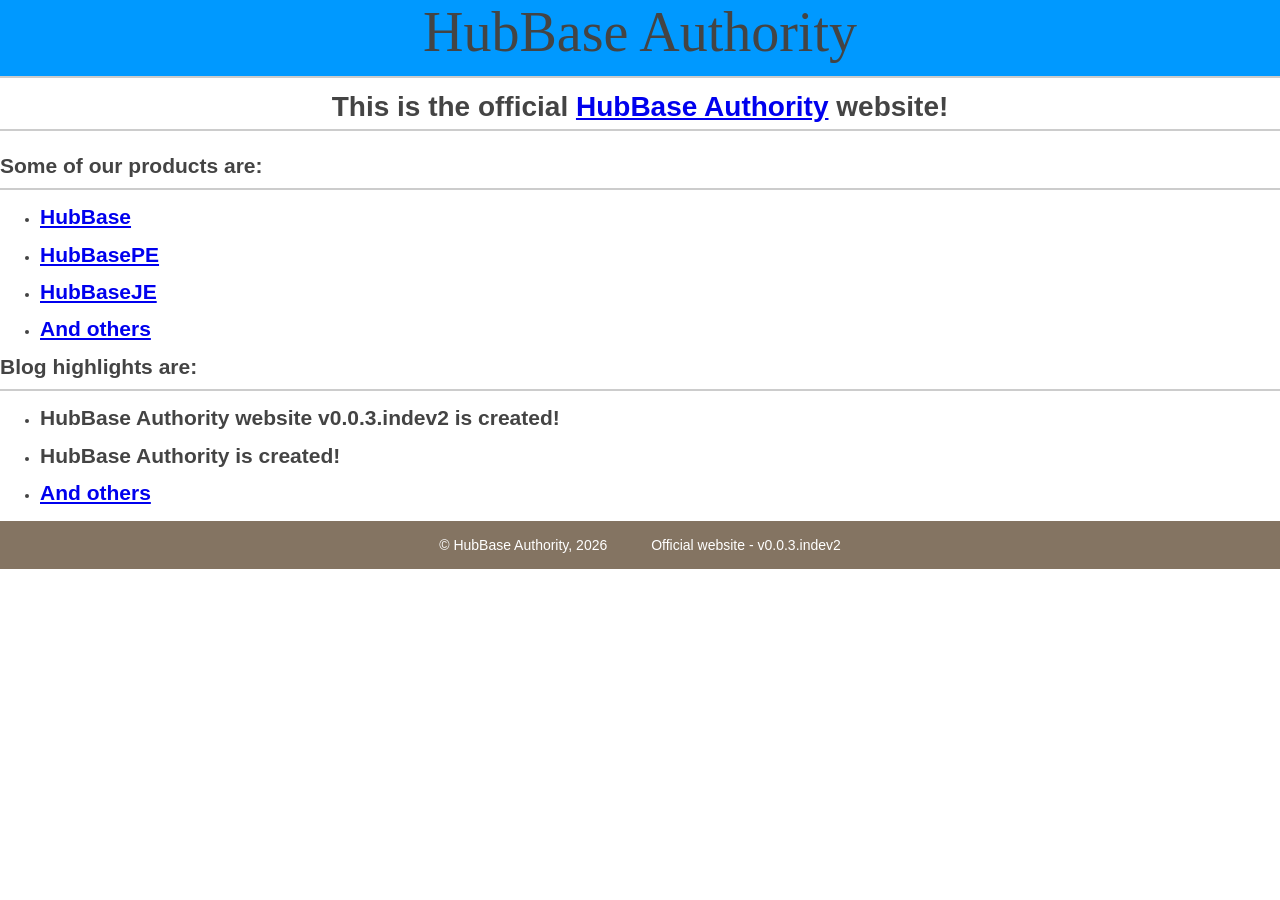
==== index.html @ fc4bd053 "Add files via upload" ====
<!DOCTYPE html>
<html lang = "en">
	<head>
		<meta charset="UTF-8">
		<meta name="keywords" content="HubBase, HubBase-Authority, HubBasePE, HubBaseJE">
		<meta name="description" content="This is the HubBase Authority website, home to: HubBase, HubBasePE and HubBaseJE.">
		<title>Official website - HubBase Authority</title>
		<link href="hubbaseauthority-1.css" rel="stylesheet">
		<link href="hubbaseauthority-2.png" rel="icon">
	</head>
	<body>
	  <header class="pageheader">
	    <h2 class="sitename">HubBase Authority</h2>
	  </header>
	  <main class="startpagemain">
	    <h1 class="sitename"><center>This is the official <a href="https://github.com/HubBase-Authority">HubBase Authority</a> website!</center></h1>
		<section class="products">
		  <h1 class="section-start">Some of our products are:</h1>
	      <ul>
	        <li><h2><a href="index-pr-hb.html">HubBase</a></h2></li>
	        <li><h2><a href="index-pr-hbpe.html">HubBasePE</a></h2></li>
	        <li><h2><a href="index-pr-hbje.html">HubBaseJE</a></h2></li>
			<li><h2><a href="index-products.html">And others</a></h2></li>
		  </ul>
		</section>
		<section class="blog"> 		  
          <h1 class="section-start">Blog highlights are:</h1> 	      
          <ul> 	        
			<li><h2>HubBase Authority website v0.0.3.indev2 is created!</h2></li> 	        
			<li><h2>HubBase Authority is created!</h2></li> 			
			<li><h2><a href="index-blog.html">And others</a></h2></li> 		 
		  </ul>         
        </section>
	  </main>
	  <footer class="site-footer">
	    <div class="container">
          <p>© HubBase Authority, 2026</p>
          <p>Official website - v0.0.3.indev2</p>
		</div>
	  </footer>
	  <script src="hubbaseauthority-1.js"></script>
	</body>
</html>
---- hubbaseauthority-1.css ----
body {
  margin: 0;
  padding: 0;
  font-family: "Arial", sans-serif;
  font-size: 14px;
  line-height: 20px;
  color: #444444;
}

.pageheader .sitename {
  min-width: 550px;
  margin: 0 auto 8px;
  font-family: "Georgia", serif;
  text-align: center;
  font-weight: normal;
  font-size: 56px;
  line-height: 64px;
  border-bottom: 2px solid #cccccc;
  padding-bottom: 12px;
  background: #0099ff;
}


.startpagemain .sitename {
  border-bottom: 2px solid #cccccc;
  padding-bottom: 12px;
  margin-bottom: 25px;
}

.section-start {
  border-bottom: 2px solid #cccccc;
  padding-bottom: 12px;
}

.site-footer {
  min-width: 550px;
  background-color: #847462;
  color: #ffffff;
}

.site-footer .container {
  text-align: center;
}

.site-footer p {
  display: inline-block;
  vertical-align: middle;
  padding: 0 20px;
}
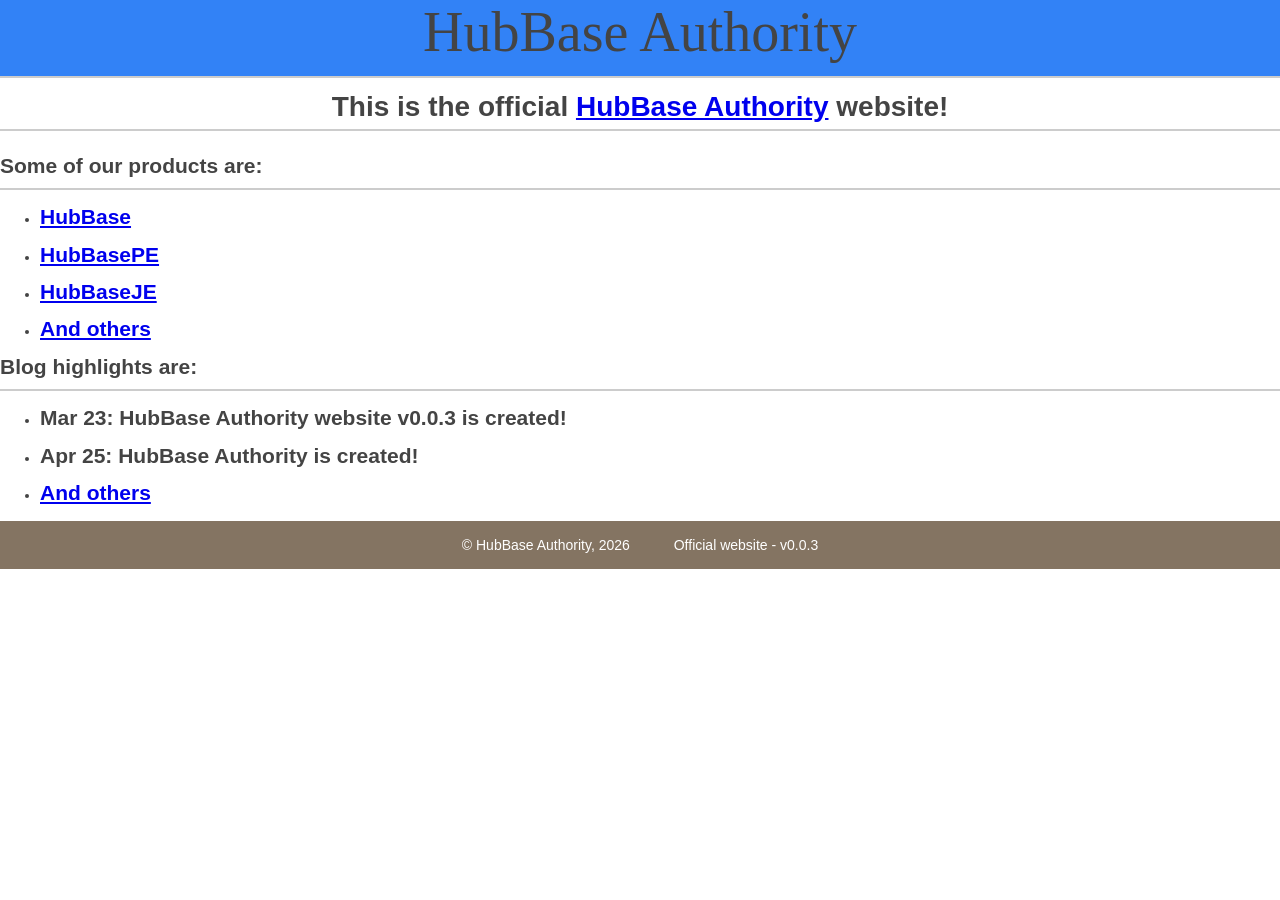
==== commit 1b0aaf2d: "Add files via upload" ====
--- a/index.html
+++ b/index.html
@@ -26,8 +26,8 @@
 		<section class="blog"> 		  
           <h1 class="section-start">Blog highlights are:</h1> 	      
           <ul> 	        
-			<li><h2>HubBase Authority website v0.0.3.indev2 is created!</h2></li> 	        
-			<li><h2>HubBase Authority is created!</h2></li> 			
+			<li><h2>Mar 23: HubBase Authority website v0.0.3 is created!</h2></li> 	        
+			<li><h2>Apr 25: HubBase Authority is created!</h2></li> 			
 			<li><h2><a href="index-blog.html">And others</a></h2></li> 		 
 		  </ul>         
         </section>
@@ -35,7 +35,7 @@
 	  <footer class="site-footer">
 	    <div class="container">
           <p>© HubBase Authority, 2026</p>
-          <p>Official website - v0.0.3.indev2</p>
+          <p>Official website - v0.0.3</p>
 		</div>
 	  </footer>
 	  <script src="hubbaseauthority-1.js"></script>
--- a/hubbaseauthority-1.css
+++ b/hubbaseauthority-1.css
@@ -17,7 +17,7 @@
   line-height: 64px;
   border-bottom: 2px solid #cccccc;
   padding-bottom: 12px;
-  background: #0099ff;
+  background: #3282F6;
 }
 
 
@@ -46,4 +46,8 @@
   display: inline-block;
   vertical-align: middle;
   padding: 0 20px;
+}
+
+.blogpagemain ins {
+	color: #ff00ff;
 }
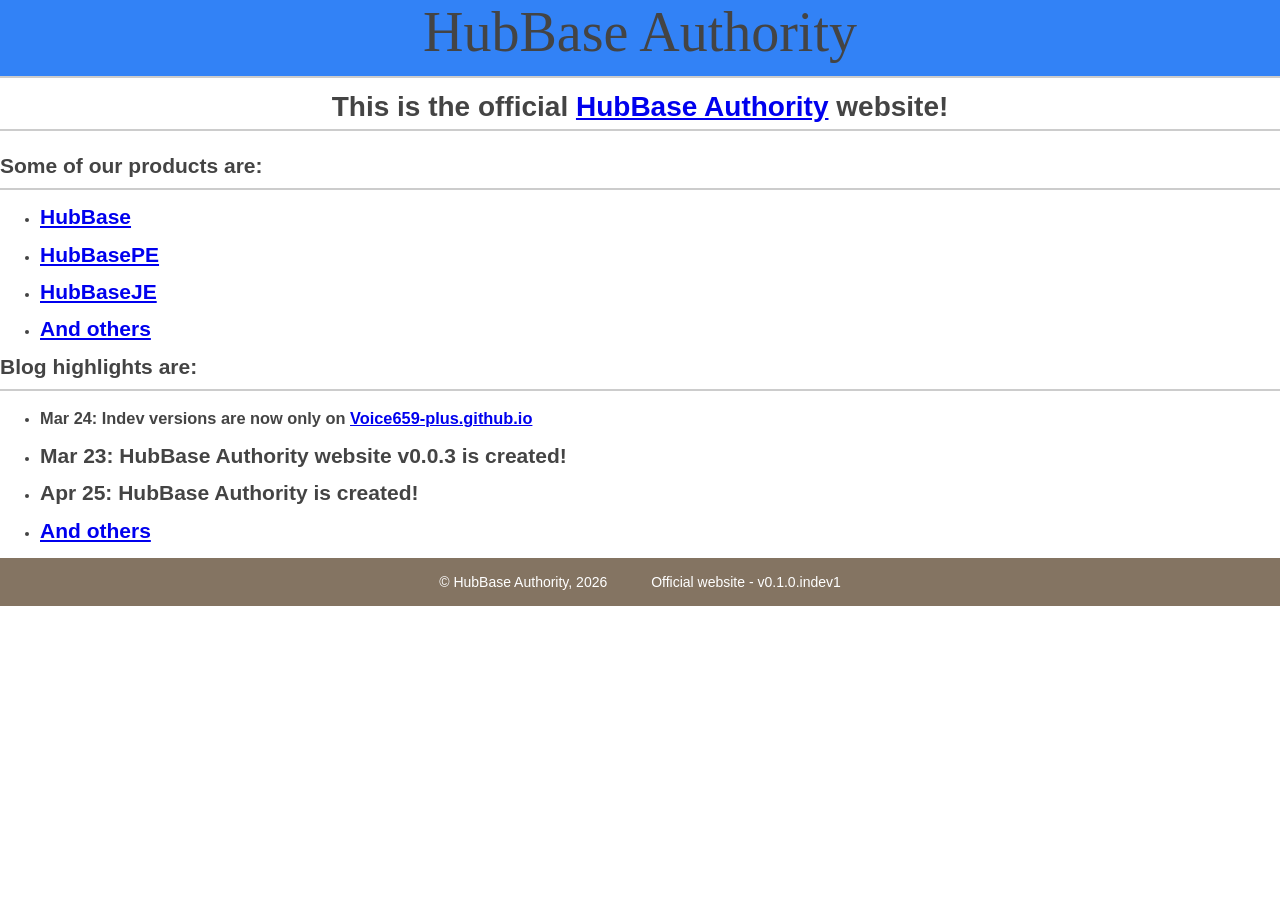
==== commit e7d92fe7: "Add files via upload" ====
--- a/index.html
+++ b/index.html
@@ -25,7 +25,8 @@
 		</section>
 		<section class="blog"> 		  
           <h1 class="section-start">Blog highlights are:</h1> 	      
-          <ul> 	        
+          <ul>
+			<li><h3>Mar 24: Indev versions are now only on <a href="https://voice659-plus.github.io">Voice659-plus.github.io</a></h3></li> 
 			<li><h2>Mar 23: HubBase Authority website v0.0.3 is created!</h2></li> 	        
 			<li><h2>Apr 25: HubBase Authority is created!</h2></li> 			
 			<li><h2><a href="index-blog.html">And others</a></h2></li> 		 
@@ -35,7 +36,7 @@
 	  <footer class="site-footer">
 	    <div class="container">
           <p>© HubBase Authority, 2026</p>
-          <p>Official website - v0.0.3</p>
+          <p>Official website - v0.1.0.indev1</p>
 		</div>
 	  </footer>
 	  <script src="hubbaseauthority-1.js"></script>
--- a/hubbaseauthority-1.css
+++ b/hubbaseauthority-1.css
@@ -48,6 +48,29 @@
   padding: 0 20px;
 }
 
+.site-footer .navigation p {
+  display: inline-block;
+  vertical-align: middle;
+  font-size: 16px;
+  padding: 0 20px;
+}
+
 .blogpagemain ins {
 	color: #ff00ff;
+}
+
+.l {
+	text-align: left;
+}
+
+.l .topage nav{
+	font-size: 16px;
+}
+
+.bp {
+	padding-bottom: 12px;
+}
+
+.ml {
+	margin-left: 30px;
 }
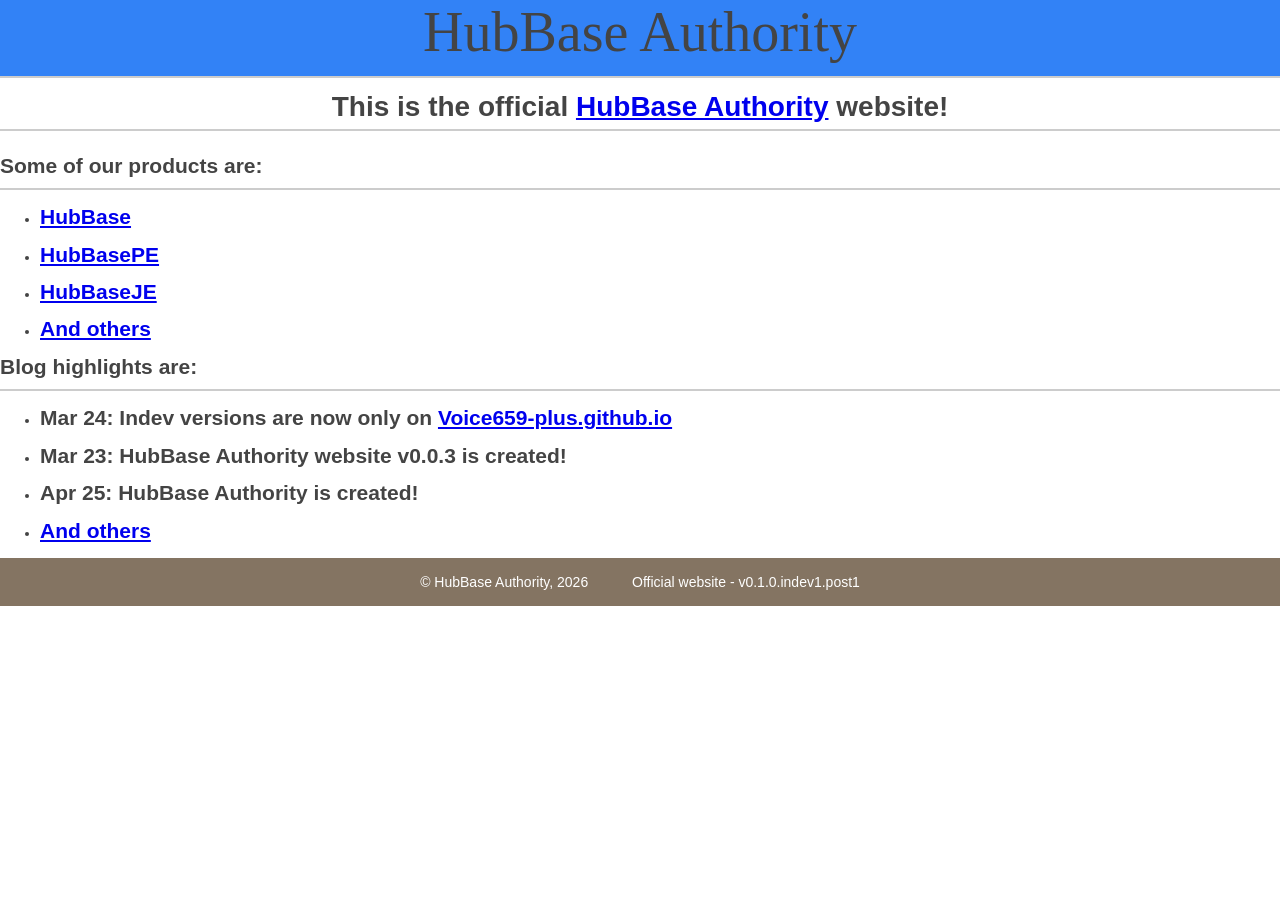
==== commit 054dda0b: "Add files via upload" ====
--- a/index.html
+++ b/index.html
@@ -26,7 +26,7 @@
 		<section class="blog"> 		  
           <h1 class="section-start">Blog highlights are:</h1> 	      
           <ul>
-			<li><h3>Mar 24: Indev versions are now only on <a href="https://voice659-plus.github.io">Voice659-plus.github.io</a></h3></li> 
+			<li><h2>Mar 24: Indev versions are now only on <a href="https://voice659-plus.github.io">Voice659-plus.github.io</a></h2></li> 
 			<li><h2>Mar 23: HubBase Authority website v0.0.3 is created!</h2></li> 	        
 			<li><h2>Apr 25: HubBase Authority is created!</h2></li> 			
 			<li><h2><a href="index-blog.html">And others</a></h2></li> 		 
@@ -36,7 +36,7 @@
 	  <footer class="site-footer">
 	    <div class="container">
           <p>© HubBase Authority, 2026</p>
-          <p>Official website - v0.1.0.indev1</p>
+          <p>Official website - v0.1.0.indev1.post1</p>
 		</div>
 	  </footer>
 	  <script src="hubbaseauthority-1.js"></script>
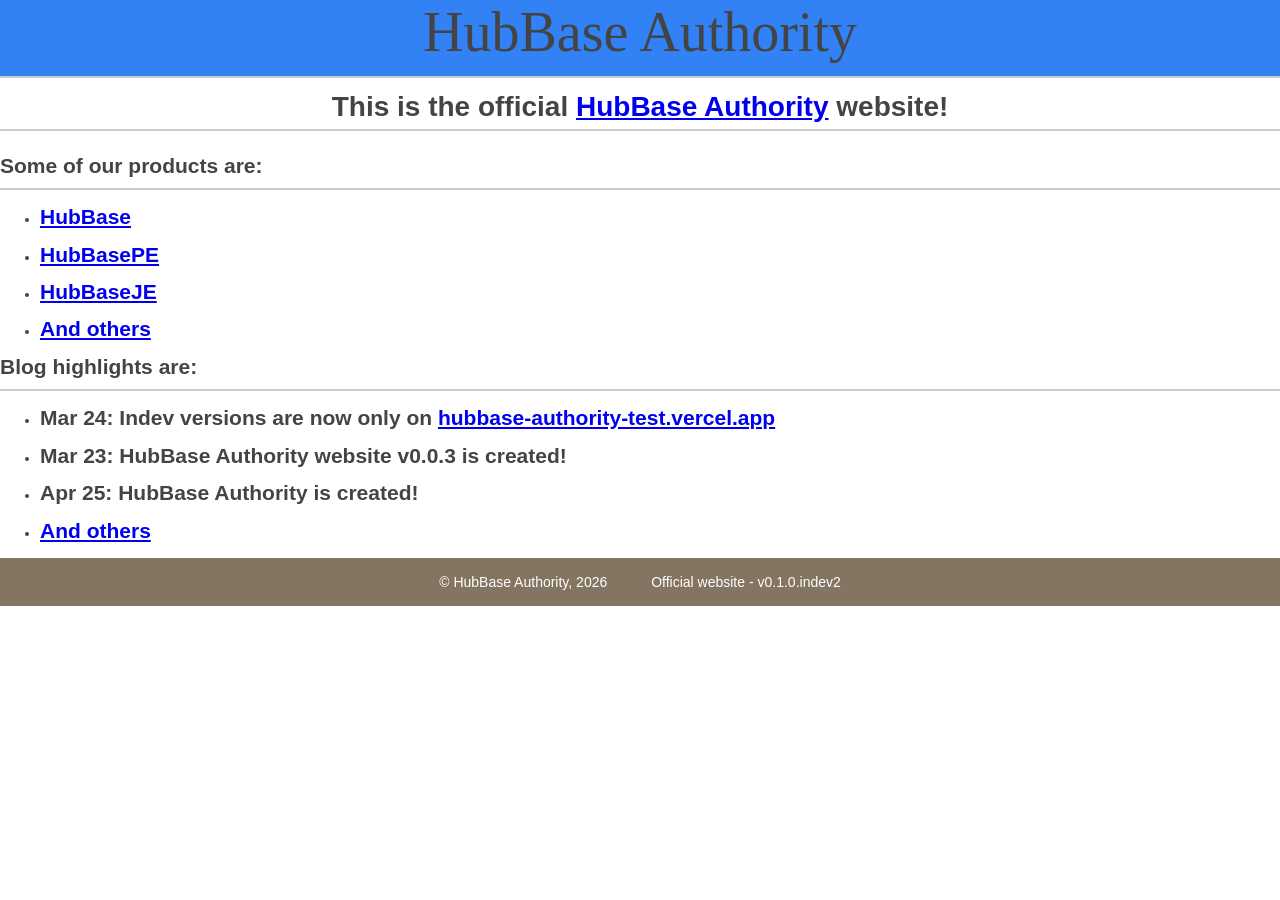
==== commit 12654256: "0.1.0.indev2.test1" ====
--- a/index.html
+++ b/index.html
@@ -26,7 +26,7 @@
 		<section class="blog"> 		  
           <h1 class="section-start">Blog highlights are:</h1> 	      
           <ul>
-			<li><h2>Mar 24: Indev versions are now only on <a href="https://voice659-plus.github.io">Voice659-plus.github.io</a></h2></li> 
+			<li><h2>Mar 24: Indev versions are now only on <a href="https://hubbase-authority-test.vercel.app">hubbase-authority-test.vercel.app</a></h2></li> 
 			<li><h2>Mar 23: HubBase Authority website v0.0.3 is created!</h2></li> 	        
 			<li><h2>Apr 25: HubBase Authority is created!</h2></li> 			
 			<li><h2><a href="index-blog.html">And others</a></h2></li> 		 
@@ -36,7 +36,7 @@
 	  <footer class="site-footer">
 	    <div class="container">
           <p>© HubBase Authority, 2026</p>
-          <p>Official website - v0.1.0.indev1.post1</p>
+          <p>Official website - v0.1.0.indev2</p>
 		</div>
 	  </footer>
 	  <script src="hubbaseauthority-1.js"></script>
--- a/hubbaseauthority-1.css
+++ b/hubbaseauthority-1.css
@@ -73,4 +73,5 @@
 
 .ml {
 	margin-left: 30px;
-}+}
+
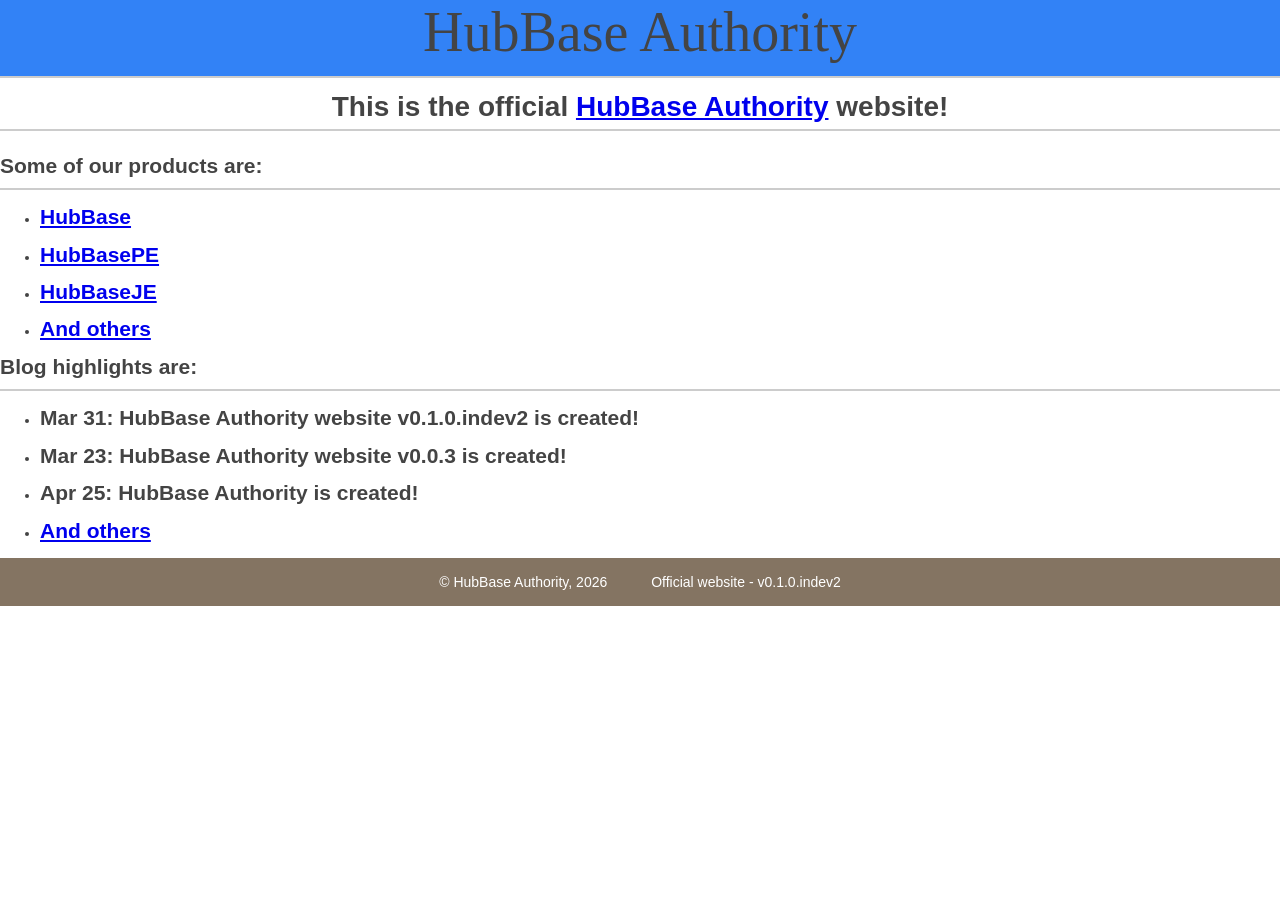
==== commit d89da910: "0.1.0.indev2" ====
--- a/index.html
+++ b/index.html
@@ -26,7 +26,7 @@
 		<section class="blog"> 		  
           <h1 class="section-start">Blog highlights are:</h1> 	      
           <ul>
-			<li><h2>Mar 24: Indev versions are now only on <a href="https://hubbase-authority-test.vercel.app">hubbase-authority-test.vercel.app</a></h2></li> 
+			<li><h2>Mar 31: HubBase Authority website v0.1.0.indev2 is created!</h2></li> 
 			<li><h2>Mar 23: HubBase Authority website v0.0.3 is created!</h2></li> 	        
 			<li><h2>Apr 25: HubBase Authority is created!</h2></li> 			
 			<li><h2><a href="index-blog.html">And others</a></h2></li> 		 
--- a/hubbaseauthority-1.css
+++ b/hubbaseauthority-1.css
@@ -75,3 +75,7 @@
 	margin-left: 30px;
 }
 
+.section-end {
+  border-top: 2px solid #cccccc;
+  padding-top: 12px;
+}
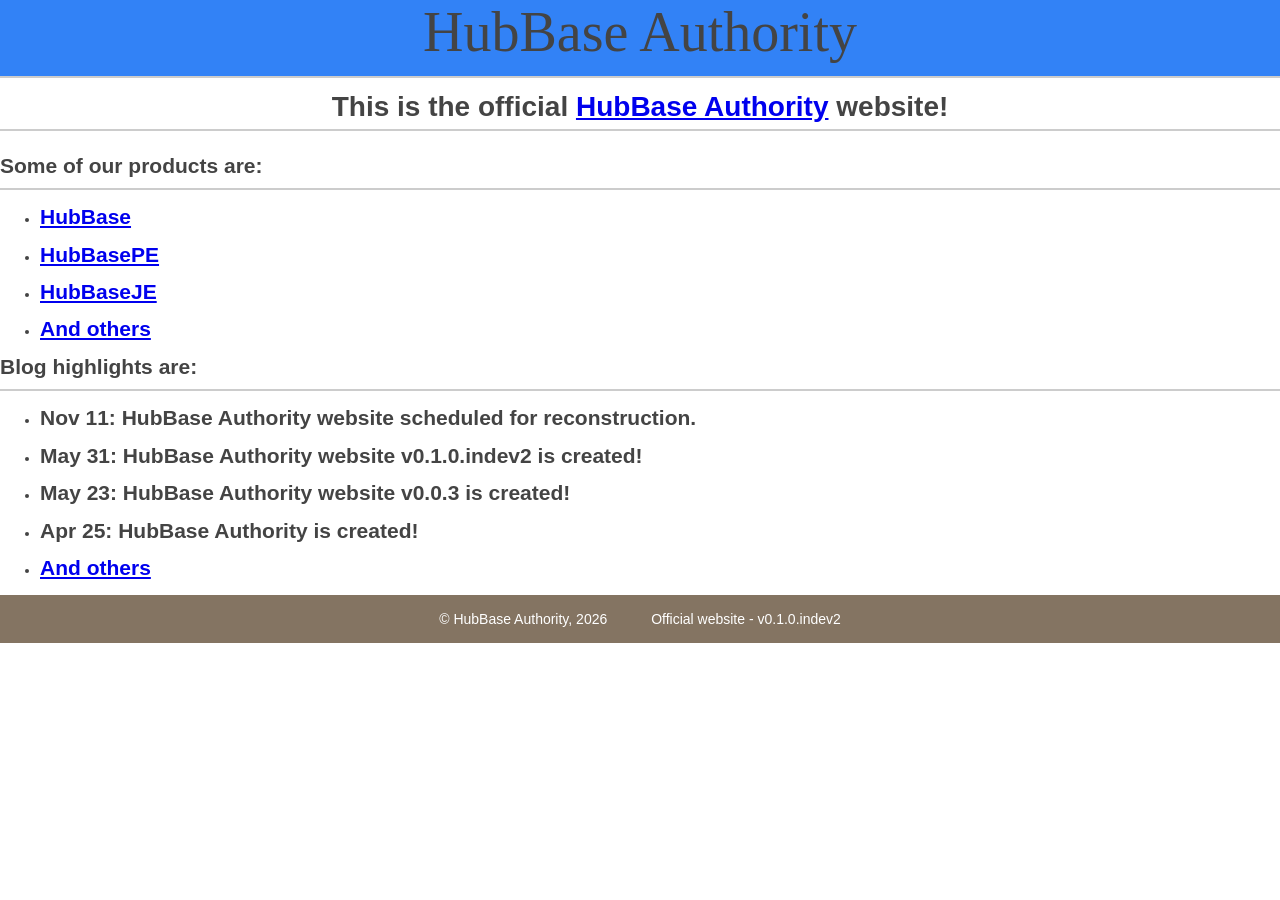
==== commit c11db457: "Post-EOL maintenance wave 1" ====
--- a/index.html
+++ b/index.html
@@ -26,8 +26,9 @@
 		<section class="blog"> 		  
           <h1 class="section-start">Blog highlights are:</h1> 	      
           <ul>
-			<li><h2>Mar 31: HubBase Authority website v0.1.0.indev2 is created!</h2></li> 
-			<li><h2>Mar 23: HubBase Authority website v0.0.3 is created!</h2></li> 	        
+			<li><h2>Nov 11: HubBase Authority website scheduled for reconstruction.</h2></li>
+			<li><h2>May 31: HubBase Authority website v0.1.0.indev2 is created!</h2></li> 
+			<li><h2>May 23: HubBase Authority website v0.0.3 is created!</h2></li> 	        
 			<li><h2>Apr 25: HubBase Authority is created!</h2></li> 			
 			<li><h2><a href="index-blog.html">And others</a></h2></li> 		 
 		  </ul>         
@@ -41,4 +42,4 @@
 	  </footer>
 	  <script src="hubbaseauthority-1.js"></script>
 	</body>
-</html>+</html>
--- a/hubbaseauthority-1.css
+++ b/hubbaseauthority-1.css
@@ -1,81 +1,81 @@
-body {
-  margin: 0;
-  padding: 0;
-  font-family: "Arial", sans-serif;
-  font-size: 14px;
-  line-height: 20px;
-  color: #444444;
-}
-
-.pageheader .sitename {
-  min-width: 550px;
-  margin: 0 auto 8px;
-  font-family: "Georgia", serif;
-  text-align: center;
-  font-weight: normal;
-  font-size: 56px;
-  line-height: 64px;
-  border-bottom: 2px solid #cccccc;
-  padding-bottom: 12px;
-  background: #3282F6;
-}
-
-
-.startpagemain .sitename {
-  border-bottom: 2px solid #cccccc;
-  padding-bottom: 12px;
-  margin-bottom: 25px;
-}
-
-.section-start {
-  border-bottom: 2px solid #cccccc;
-  padding-bottom: 12px;
-}
-
-.site-footer {
-  min-width: 550px;
-  background-color: #847462;
-  color: #ffffff;
-}
-
-.site-footer .container {
-  text-align: center;
-}
-
-.site-footer p {
-  display: inline-block;
-  vertical-align: middle;
-  padding: 0 20px;
-}
-
-.site-footer .navigation p {
-  display: inline-block;
-  vertical-align: middle;
-  font-size: 16px;
-  padding: 0 20px;
-}
-
-.blogpagemain ins {
-	color: #ff00ff;
-}
-
-.l {
-	text-align: left;
-}
-
-.l .topage nav{
-	font-size: 16px;
-}
-
-.bp {
-	padding-bottom: 12px;
-}
-
-.ml {
-	margin-left: 30px;
-}
-
-.section-end {
-  border-top: 2px solid #cccccc;
-  padding-top: 12px;
+body {
+  margin: 0;
+  padding: 0;
+  font-family: "Arial", sans-serif;
+  font-size: 14px;
+  line-height: 20px;
+  color: #444444;
+}
+
+.pageheader .sitename {
+  min-width: 550px;
+  margin: 0 auto 8px;
+  font-family: "Georgia", serif;
+  text-align: center;
+  font-weight: normal;
+  font-size: 56px;
+  line-height: 64px;
+  border-bottom: 2px solid #cccccc;
+  padding-bottom: 12px;
+  background: #3282F6;
+}
+
+
+.startpagemain .sitename {
+  border-bottom: 2px solid #cccccc;
+  padding-bottom: 12px;
+  margin-bottom: 25px;
+}
+
+.section-start {
+  border-bottom: 2px solid #cccccc;
+  padding-bottom: 12px;
+}
+
+.site-footer {
+  min-width: 550px;
+  background-color: #847462;
+  color: #ffffff;
+}
+
+.site-footer .container {
+  text-align: center;
+}
+
+.site-footer p {
+  display: inline-block;
+  vertical-align: middle;
+  padding: 0 20px;
+}
+
+.site-footer .navigation p {
+  display: inline-block;
+  vertical-align: middle;
+  font-size: 16px;
+  padding: 0 20px;
+}
+
+.blogpagemain ins {
+	color: #ff00ff;
+}
+
+.l {
+	text-align: left;
+}
+
+.l .topage nav{
+	font-size: 16px;
+}
+
+.bp {
+	padding-bottom: 12px;
+}
+
+.ml {
+	margin-left: 30px;
+}
+
+.section-end {
+  border-top: 2px solid #cccccc;
+  padding-top: 12px;
 }
